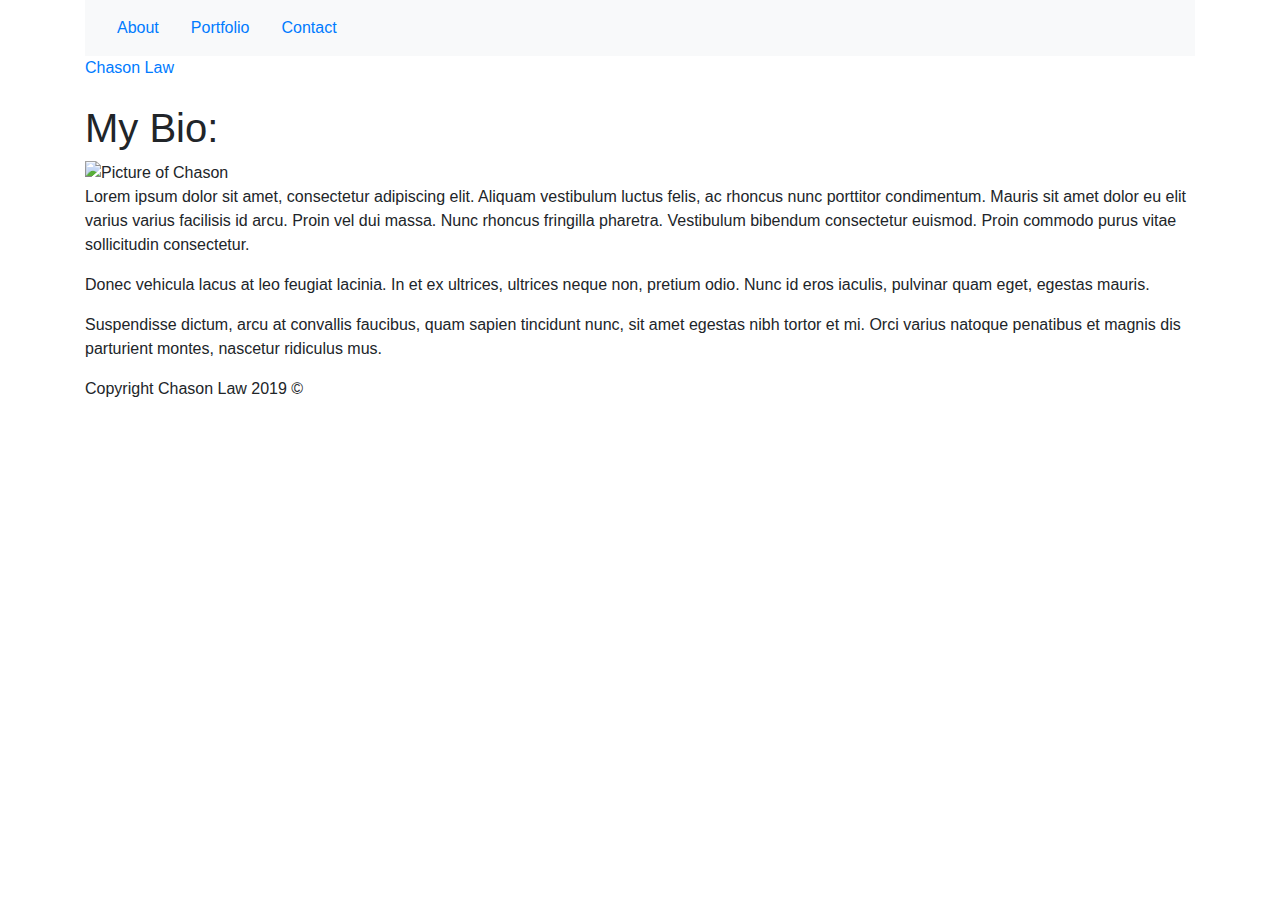
==== index.html @ 1e29afb0 "Add files via upload" ====
<!doctype html>
<html lang="en-us">

<head>
  <meta name="viewport" content="width=device-width, initial-scale=1.0">
  <title>About | Chason Law</title>
  <link rel="stylesheet" type="text/css" href="assets/css/style.css">
  <!--Link href for Bootstrap CDN (google bootstrap CDN)-->
  <link href="https://stackpath.bootstrapcdn.com/bootstrap/4.3.1/css/bootstrap.min.css" rel="stylesheet"
  integrity="sha384-ggOyR0iXCbMQv3Xipma34MD+dH/1fQ784/j6cY/iJTQUOhcWr7x9JvoRxT2MZw1T" crossorigin="anonymous">
  
</head>

<body>
  <header id="masthead">
  <div class="container">
    <header>
      <nav class="navbar navbar-light bg-light">
        <ul class="nav justify-content-end">
            <li class="nav-item">
                <a class="nav-link active" href="index.html">About</a>
            </li>
            <li class="nav-item">
                <a class="nav-link" href="portfolio.html">Portfolio</a>
            </li>
            <li class="nav-item">
                <a class="nav-link" href="contact.html">Contact</a>
            </li>
        </ul>          
    </nav> 
    <a href="index.html" id="logo">Chason Law</a>
    </header>
                          
                        </a>
                        <button class="navbar-toggler" type="button" data-toggle="collapse"
                            data-target="#navbarSupportedContent" aria-controls="navbarSupportedContent"
                            aria-expanded="false" aria-label="Toggle navigation">

                        </button>

                        <div class="collapse navbar-collapse col-xs-12" id="navbarSupportedContent">
                           
                            <ul class="navbar-nav ml-auto">
                                <li class="nav-item pr-2">
                                    <a class="nav-link" href="index.html">About

                                   </a>
                                </li>
                                <li class="nav-item pr-2 pl-2 border-left">
                                    <a class="nav-link" href="portfolio.html">Portfolio</a>
                                </li>
                                <li class="nav-item pl-2 border-left">
                                    <a class="nav-link pr-0" href="contact.html">Contact</a>
                                </li>
                            </ul>
                        </div>
                    </div>
                </nav>
            </div>
        </div>
    </header>

  <div id="main-container" class="container">
    <section class="main-section">
      <h1>My Bio:</h1>

      <img src="https://scontent-lax3-2.xx.fbcdn.net/v/t1.0-9/46439150_10217492151844377_4833876766982406144_o.jpg?_nc_cat=107&_nc_oc=AQklBlbnsIJJgxYzujQQtINleqPVprF-CKUoeoCuKXTaJpwxpqrMnY5kv9bMNh5G9xc&_nc_ht=scontent-lax3-2.xx&oh=6872bfe7c6cc59d769e3c3502eb34605&oe=5DCD8368" class="auth-image" alt="Picture of Chason">

      <p>Lorem ipsum dolor sit amet, consectetur adipiscing elit. Aliquam vestibulum luctus felis, ac rhoncus nunc porttitor condimentum. Mauris sit amet dolor eu elit varius varius facilisis id arcu. Proin vel dui massa. Nunc rhoncus fringilla pharetra. Vestibulum bibendum consectetur euismod. Proin commodo purus vitae sollicitudin consectetur.</p>

      <p>Donec vehicula lacus at leo feugiat lacinia. In et ex ultrices, ultrices neque non, pretium odio. Nunc id eros iaculis, pulvinar quam eget, egestas mauris.</p>

      <p>Suspendisse dictum, arcu at convallis faucibus, quam sapien tincidunt nunc, sit amet egestas nibh tortor et mi. Orci varius natoque penatibus et magnis dis parturient montes, nascetur ridiculus mus.</p>

    </section>

  </div>

  <footer>
    <div class="container">
      Copyright Chason Law 2019 &copy; 
    </div>
  </footer>
</body>

</html>
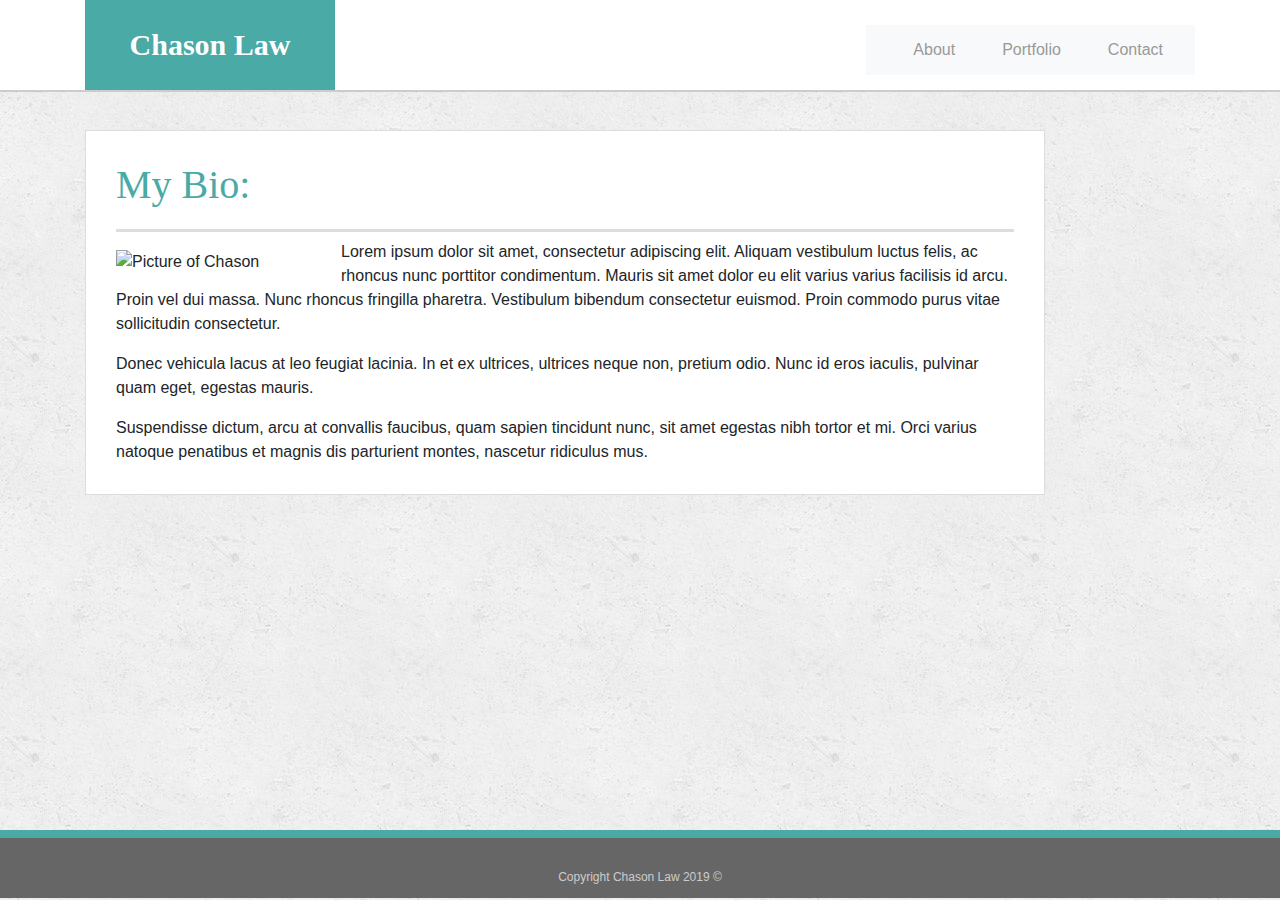
==== commit 36b88831: "added links for all my homework and games." ====
--- a/index.html
+++ b/index.html
@@ -42,9 +42,7 @@
                            
                             <ul class="navbar-nav ml-auto">
                                 <li class="nav-item pr-2">
-                                    <a class="nav-link" href="index.html">About
-
-                                   </a>
+                                    <a class="nav-link" href="index.html">About</a>
                                 </li>
                                 <li class="nav-item pr-2 pl-2 border-left">
                                     <a class="nav-link" href="portfolio.html">Portfolio</a>
--- a/assets/css/style.css
+++ b/assets/css/style.css
@@ -0,0 +1,235 @@
+body {
+  font-family: Arial, "Helvetica Neue", Helvetica, sans-serif;
+  font-size: 18px;
+  line-height: 34px;
+  color: #777777;
+  background: url("../images/concrete_seamless.png");
+}
+
+* {
+  box-sizing: border-box;
+}
+
+/* general */
+
+.container {
+  width: 100%;
+  max-width: 960px;
+  margin: 0 auto;
+  clear: both;
+}
+
+h1,
+h2,
+h3,
+p {
+  margin-bottom: 20px;
+}
+
+p:last-child {
+  margin-bottom: 0;
+}
+
+h1,
+h2,
+h3 {
+  font-family: Georgia, Times, "Times New Roman", serif;
+  font-weight: 700;
+  color: #4aaaa5;
+}
+
+h1 {
+  padding-bottom: 20px;
+  font-size: 30px;
+  line-height: 49px;
+  border-bottom: 3px solid #dddddd;
+}
+
+h2,
+h3 {
+  font-size: 22px;
+}
+
+/* header */
+
+#masthead {
+  position: fixed;
+  z-index: 99;
+  width: 100%;
+  margin: 0 0 30px;
+  overflow: auto;
+  color: #ffffff;
+  background: #ffffff;
+  border-bottom: 2px solid #cccccc;
+}
+
+#logo {
+  float: left;
+  width: 250px;
+  height: 90px;
+  font-family: Georgia, Times, "Times New Roman", serif;
+  font-size: 30px;
+  font-weight: 700;
+  line-height: 90px;
+  color: #ffffff;
+  text-align: center;
+  text-decoration: none;
+  background: #4aaaa5;
+}
+
+nav {
+  float: right;
+  margin-top: 25px;
+}
+
+nav a {
+  display: inline-block;
+  padding-left: 15px;
+  margin-left: 15px;
+  line-height: 18px;
+  color: #999;
+  text-decoration: none;
+  border-left: 1px solid #efefef;
+}
+
+nav a:first-child {
+  border-left: 0 none;
+}
+
+/* footer */
+
+footer {
+  padding: 30px 0;
+  clear: both;
+  font-size: 12px;
+  color: #ffffff;
+  color: #cccccc;
+  text-align: center;
+  background: #666666;
+  border-top: 8px solid #4aaaa5;
+  height: 50px;
+}
+
+h3, h2 {
+  padding-bottom: 20px;
+  margin-bottom: 15px;
+  line-height: 22px;
+  border-bottom: 2px solid #eeeeee;
+}
+
+/* main */
+
+#main-container {
+  padding-top: 130px;
+  min-height: calc(100vh - 70px);
+}
+
+.main-section {
+  float: left;
+  width: 100%;
+  max-width: 960px;
+  padding: 30px;
+  margin: 0 0 40px;
+  background: #ffffff;
+  border: 1px solid #dddddd;
+}
+
+/* portfolio page */
+
+.work {
+  position: relative;
+  float: left;
+  width: 274px;
+  margin: 20px 0 25px;
+  overflow: auto;
+}
+
+.work:nth-child(even) {
+  margin-right: 40px;
+}
+
+.work img {
+  width: 100%;
+  border: 0 none;
+  opacity: 0.8;
+}
+
+.work h3 {
+  position: absolute;
+  bottom: 20px;
+  width: 100%;
+  padding: 15px;
+  margin-bottom: 0;
+  font-weight: 300;
+  line-height: 30px;
+  color: #ffffff;
+  text-align: center;
+  background: #4aaaa5;
+  border-bottom: 0;
+}
+
+.auth-image {
+  float: left;
+  width: 200px;
+  height: auto;
+  margin-top: 10px;
+  margin-right: 25px;
+}
+
+/* contact page */
+
+#contact-form ul {
+  margin-bottom: 20px;
+}
+
+#contact-form li {
+  margin-bottom: 10px;
+}
+
+label,
+input[type=text],
+input[type=email],
+textarea {
+  display: block;
+  width: 100%;
+}
+
+input[type=text],
+input[type=email],
+textarea {
+  height: 35px;
+  padding: 0 10px;
+  font-size: 14px;
+  border: 1px solid #dddddd;
+}
+
+textarea {
+  height: 200px;
+}
+
+input[type=submit] {
+  padding: 10px 30px;
+  font-size: 18px;
+  color: #ffffff;
+  cursor: pointer;
+  background: #4aaaa5;
+  border: 0 none;
+}
+@media screen and (max-width: 640px) {
+  #logo {
+      position: static;
+      width: 100%;
+  }
+}
+
+@media screen and (max-width: 768px) {
+  #index {
+      font-family: Andale Mono, monospace;
+  }
+}
+
+@media screen and (max-width: 980px) {
+  #footer {
+      font-family: fantasy;
+  }
+}